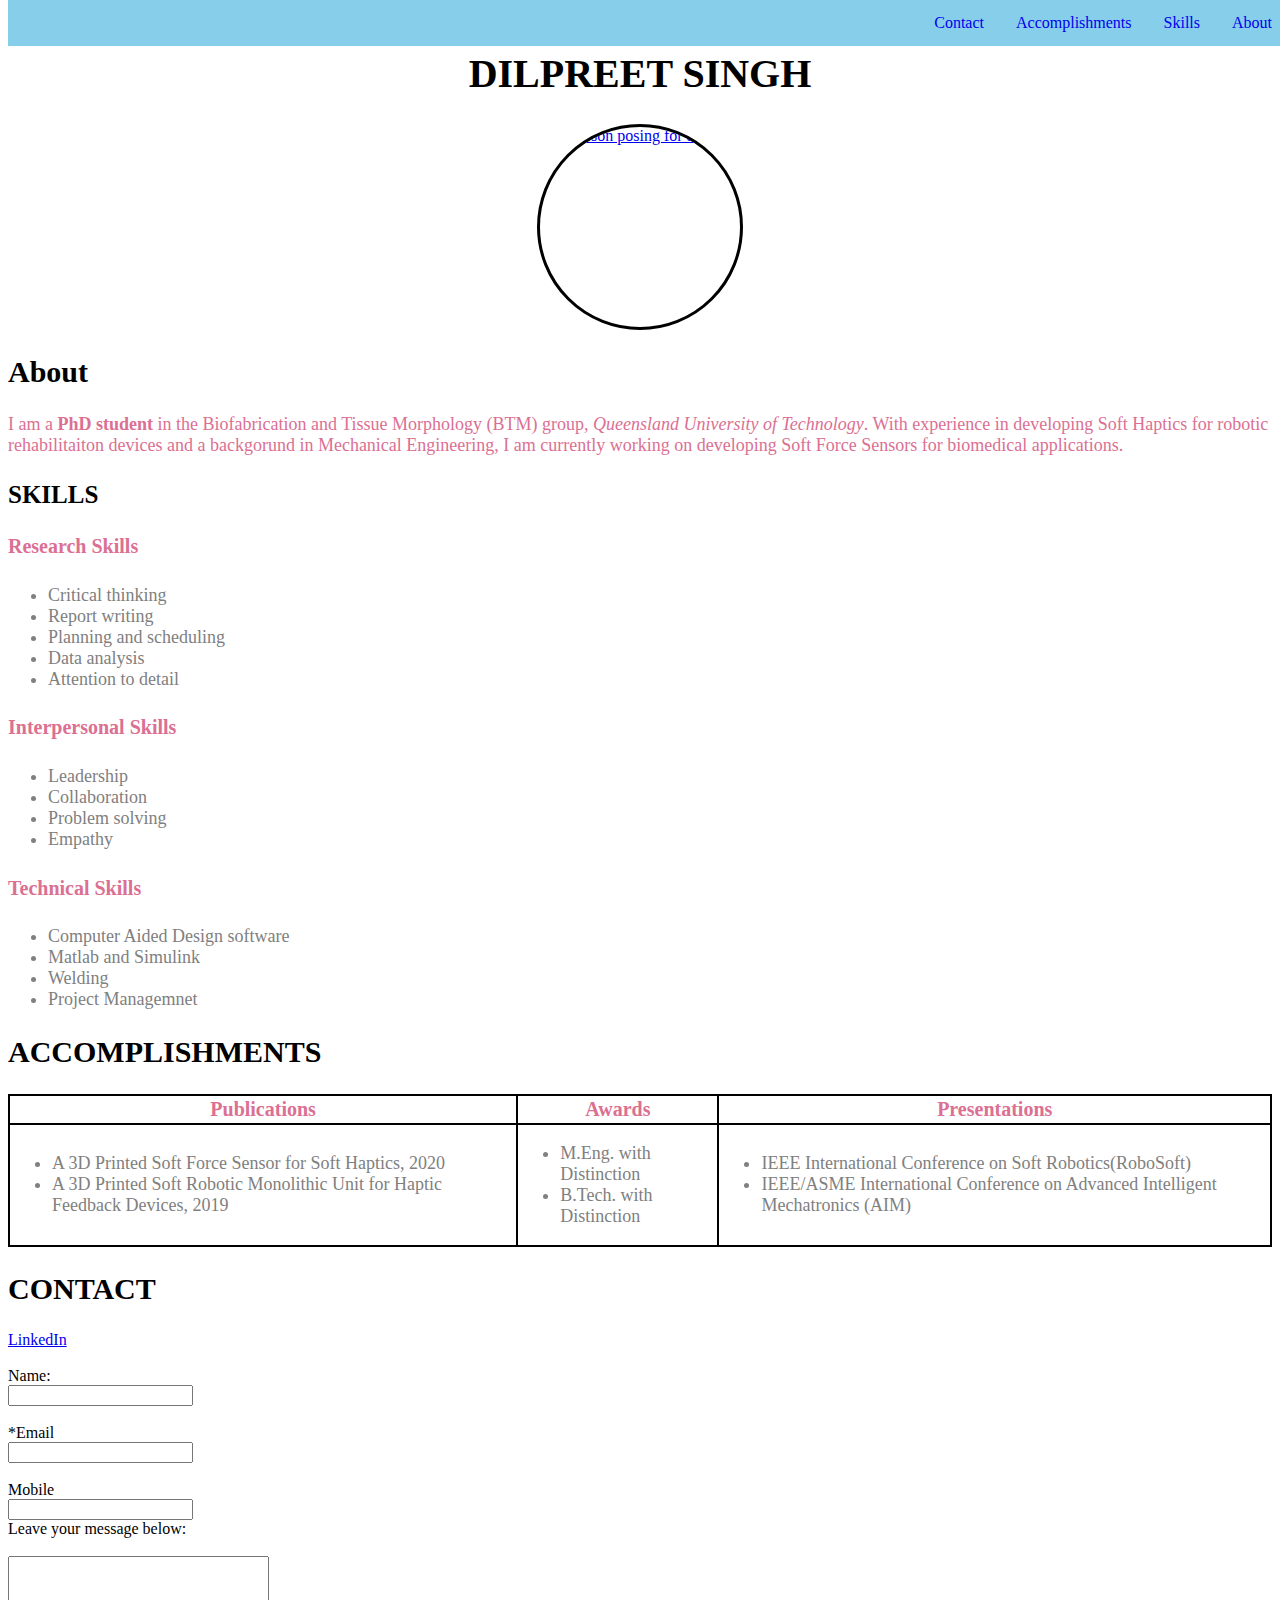
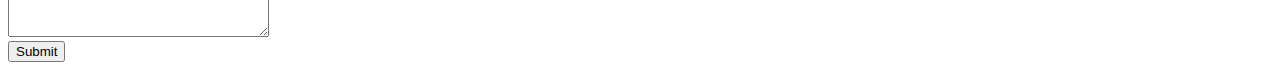
==== index.html @ 27e7a164 "Add files via upload" ====
<!DOCTYPE html>
<html>
    <head>
        <link rel="stylesheet" href="https://cdnjs.cloudflare.com/ajax/libs/font-awesome/4.7.0/css/font-awesome.min.css">
        <meta name="viewport" content="width=device-width, user-scalable=no">
        <link href="./style.css" type="text/css" rel="stylesheet">
        <title>
    
         Dilpreet Singh's Portfolio
    
        </title>
    </head>
    <body>
        <nav class="topnav" id= "portfolioTopnav">
            <!--ul-->
                <!--li--><a href="#About">About</a><!--/li-->
                <!--li--><a href="#Skills">Skills</a><!--/li-->
                <!--li--><a href="#Accomplishments">Accomplishments</a><!--/li--> 
                <!--li--><a href="#Contact">Contact</a><!--/li-->
                <a href="javascript:void(0);" class="icon" onclick="openMenu()"><i class="fa fa-bars"></i></a>
            <!--/ul-->
        </nav>
        <main>
        <header>
            <h1 class="headline">Dilpreet Singh</h1>
        </header>
        <figure>
            <a href="https://research.qut.edu.au/biofabrication/team/dilpreet-singh/" target="_blank">
            <img src = "DS-Headshot_Image.jpg" width="200" height="200" alt="A person posing for a photo."/>
                <!--figcaption class="fig">Dilpreet Singh</figcaption--->
            </a>
        </figure>
        <!--About section-->
        <div id="Aboutsection">
            <h2  class="heading" id = "About">About</h2>
                <p>I am a <strong>PhD student</strong> in the Biofabrication and Tissue Morphology (BTM) group, <em>Queensland University of Technology</em>. With experience in developing Soft Haptics for robotic rehabilitaiton devices and a backgorund in Mechanical Engineering, I am currently working on developing Soft Force Sensors for biomedical applications.</p>
                
        </div>
        <!--Skills section-->
        <div id="Skillssection">
            <h3 id="Skills">Skills</h3>
                <h4 class="headskill1">Research Skills</h4>
                    <ul class="list1">
                        <li>Critical thinking</li>
                        <li>Report writing</li>
                        <li>Planning and scheduling</li>
                        <li>Data analysis</li>
                        <li>Attention to detail</li>
                    </ul>
                <h4 class="headskill2"> Interpersonal Skills</h4>
                    <ul class="list2">
                        <li>Leadership</li>
                        <li>Collaboration</li>
                        <li>Problem solving</li>
                        <li>Empathy</li>
                    </ul>     
                <h4 class="headskill3">Technical Skills</h4>
                    <ul class="list3">
                        <li>Computer Aided Design software</li>
                        <li>Matlab and Simulink</li>
                        <li>Welding</li>
                        <li>Project Managemnet</li>
                    </ul>
        </div>
        <!--Accomplishments section-->
        <div id="Accomplishmentssection">    
            <h2 id="Accomplishments">Accomplishments</h2>
                <table>
                    <tr>
                        <th class="columns1" scope="col">Publications</th>
                        <th class="columns2" scope="col">Awards</th>
                        <th class="columns3" scope="Presentations">Presentations</th>
                    </tr>
                    <tr>
                        <td scope="col">
                            <ul class="list4">
                                <li> A 3D Printed Soft Force Sensor for Soft Haptics, 2020</li>
                                <li>A 3D Printed Soft Robotic Monolithic Unit for Haptic Feedback Devices, 2019</li>
                            </ul>
                        </td>
                        <td scope="col">
                            <ul class="list5">
                                <li> M.Eng. with Distinction</li>
                                <li>B.Tech. with Distinction</li>
                            </ul>
                        </td>
                        <td scope="col">
                            <ul class="list6">
                                <li> IEEE International Conference on Soft Robotics(RoboSoft)</li>
                                <li>IEEE/ASME International Conference on Advanced Intelligent Mechatronics (AIM)</li>
                            </ul>
                        </td>
                    </tr>  
                </table>
        </div>
        <!--Contact section-->
        <div  id="Contactsection">
            <h2 class="contactform" id="Contact">Contact</h2>
                <a href="https://www.linkedin.com/in/dilpreet-singh-19942019/" target="_blank">LinkedIn</a>
                    <br><br>
        <form>
            <label for="name"> Name: </label>
                <br>
                    <input type="text" name="name" id="name" required>
                      <br>
                      <br>
            <label for="email">*Email</label>
                <br>
                    <input type="text" name="email" id="email" required pattern="[a-z0-9._%+-]+@[a-z0-9.-]+\.[a-z]{2,}$">
                      <br>
                      <br>
            <label for="mobile">Mobile</label> 
                <br>
                    <input type="number" name="mobile" id="mobile" optional pattern="[0-9]">
                      <br>
            <label for="message">Leave your message below:</label>
                <br>
                <br>
                    <textarea id="message" name="message" rows="5" cols="30" required></textarea>
                      <br>
                        <input type="submit">
        </form>
        </div>
    </main>
    <script src="./nav.js"></script>
    </body>
</html>
---- style.css ----
h1 {
    color: blue
}
.uppercase {
    text-transform: uppercase;
}
#About {
    font-family: cursive;
    text-transform: capitalize;
}
h1 {
    color: black;
    font-size: 40px;
    text-transform: uppercase;
    font-family: cursive;
    text-align: center;
}
.headline {
    color: black
}
.contactform{
    text-transform: uppercase;
    font-family: Arial;
    font-size: 30px;
    font-family: cursive;
}
.list1 li, .list2 li, .list3 li, .list4 li, .list5 li, .list6 li {
    font-family: Arial;
    font-size: 18px;
    font-family: cursive;
    color:grey
}
.columns1, .columns2, .columns3 {
    font-family: Arial;
    font-size: 20px;
    font-family: cursive;
    color: palevioletred

}
h2 {
    text-transform: uppercase;
    font-family: Arial;
    font-size: 30px;
    font-family: cursive;
}
h3{
    text-transform: uppercase;
    font-family: Arial;
    font-size: 25px;
    font-family: cursive;
}
.headskill1, .headskill2, .headskill3 {
    font-family: Arial;
    font-size: 20px;
    font-family: cursive;
    color:palevioletred
}

p{
    font-family: Arial;
    font-size: 18px;
    font-family: cursive;
    color: palevioletred ;
 /*   height :  70px ;   
    width :  00px ;  */ 
    
}
img {
    border-radius: 100%; 
    border-style: solid;
    border-color: black;  
    display: block;
    margin-left: auto;
    margin-right: auto;
}
/*.fig{
    text-align: center;
    font-family: Arial;
    font-size: 16px;
    font-family: cursive;
    color: violet ;
    
}*/
table, th, td {

 border: 2px solid black;
 padding: 2px; 
 border-collapse: collapse;
}
/* Style the top navigation */
.topnav {
    position: fixed;
    top: 0;
    width:100%;
    background-color: skyblue;
}
/* Style the links inside the navigation bar */
.topnav a {
    float: right;
    display: block;
    text-align: center;
    padding: 14px 16px;
    text-decoration: none;
}
main{
    margin-top: 20px;
}
header{
    margin-top: 50px;
}
.topnav .icon {

    display: none;
}
      /* When the screen is less than 600 pixels wide, hide all links. Show the iconthat should open and close the nav (.icon) */
      
      @media only screen and (max-width: 600px) {
      
        .topnav a {display: none;}
      
        .topnav a.icon {
      
          float: right;
      
          display: block;
      
        }
      
      }      
      /* The "responsive" class is added to the topnav with JavaScript when the use clicks on the icon. This class makes the topnav look good on small screens (display the links vertically instead of horizontally) */

      @media only screen and (max-width: 600px) {
        .topnav.responsive {
          position: fixed;
      }
        .topnav.responsive a.icon {
      
          position: absolute;
      
          right: 0;
      
          top: 0;
      
        }
      
       
      
        .topnav.responsive a {
      
          float: none;
      
          display: block;
      
          text-align: left;
      
        }
      
      }
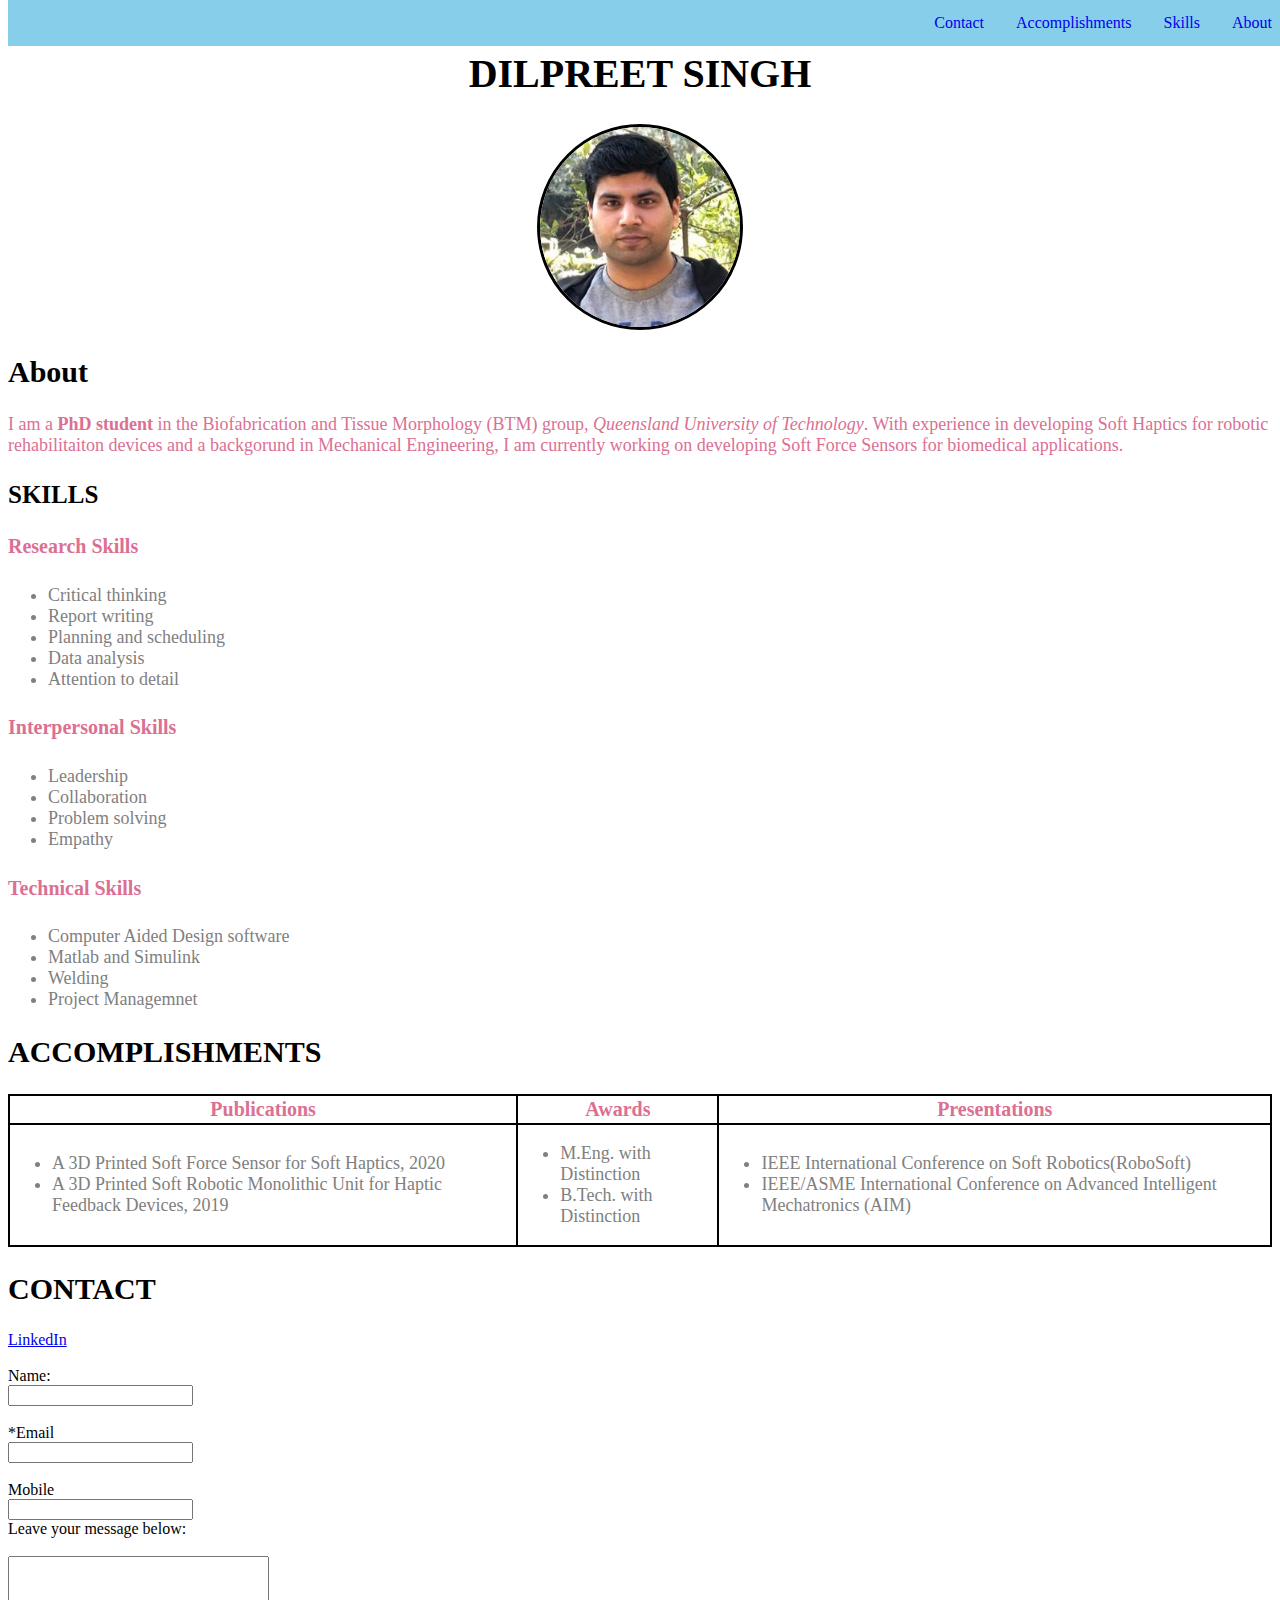
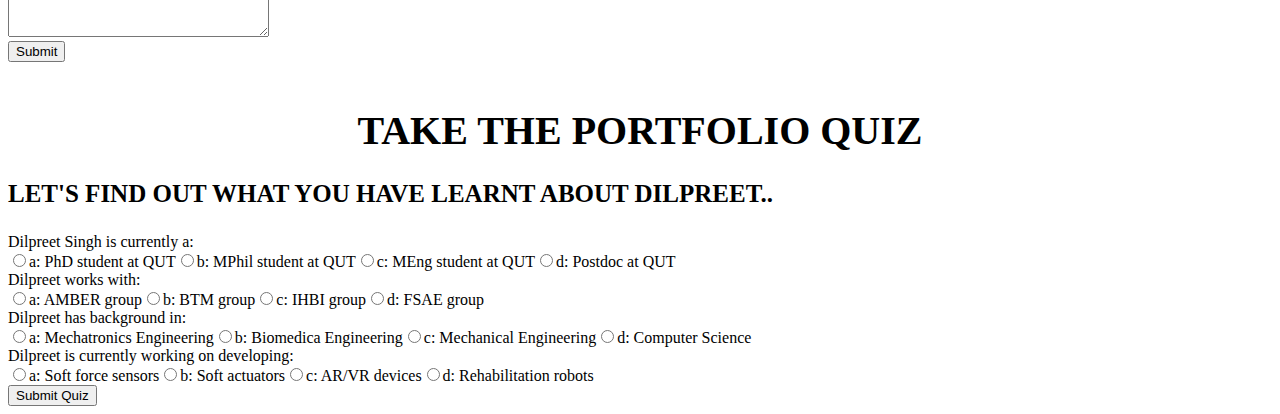
==== commit 39e87408: "Quiz Added" ====
--- a/index.html
+++ b/index.html
@@ -26,7 +26,7 @@
         </header>
         <figure>
             <a href="https://research.qut.edu.au/biofabrication/team/dilpreet-singh/" target="_blank">
-            <img src = "DS-Headshot_Image.jpg" width="200" height="200" alt="A person posing for a photo."/>
+            <img src = "ds-headshot_image.jpg" width="200" height="200" alt="A person posing for a photo."/>
                 <!--figcaption class="fig">Dilpreet Singh</figcaption--->
             </a>
         </figure>
@@ -98,7 +98,7 @@
             <h2 class="contactform" id="Contact">Contact</h2>
                 <a href="https://www.linkedin.com/in/dilpreet-singh-19942019/" target="_blank">LinkedIn</a>
                     <br><br>
-        <form>
+        <form id="contactform"action="https://formspree.io/f/xbjqlopa" method="POST">
             <label for="name"> Name: </label>
                 <br>
                     <input type="text" name="name" id="name" required>
@@ -123,5 +123,14 @@
         </div>
     </main>
     <script src="./nav.js"></script>
+    <div  id="quizsection">
+        <br>
+        <h1>Take the portfolio quiz</h1>   
+        <h3>Let's find out what you have learnt about Dilpreet..</h3>
+                    <div id="quiz"></div>
+                    <button id="submit">Submit Quiz</button>
+                    <div id="results"></div>
+        <script src="./quiz.js"></script>
+         </div>
     </body>
-</html>+</html>
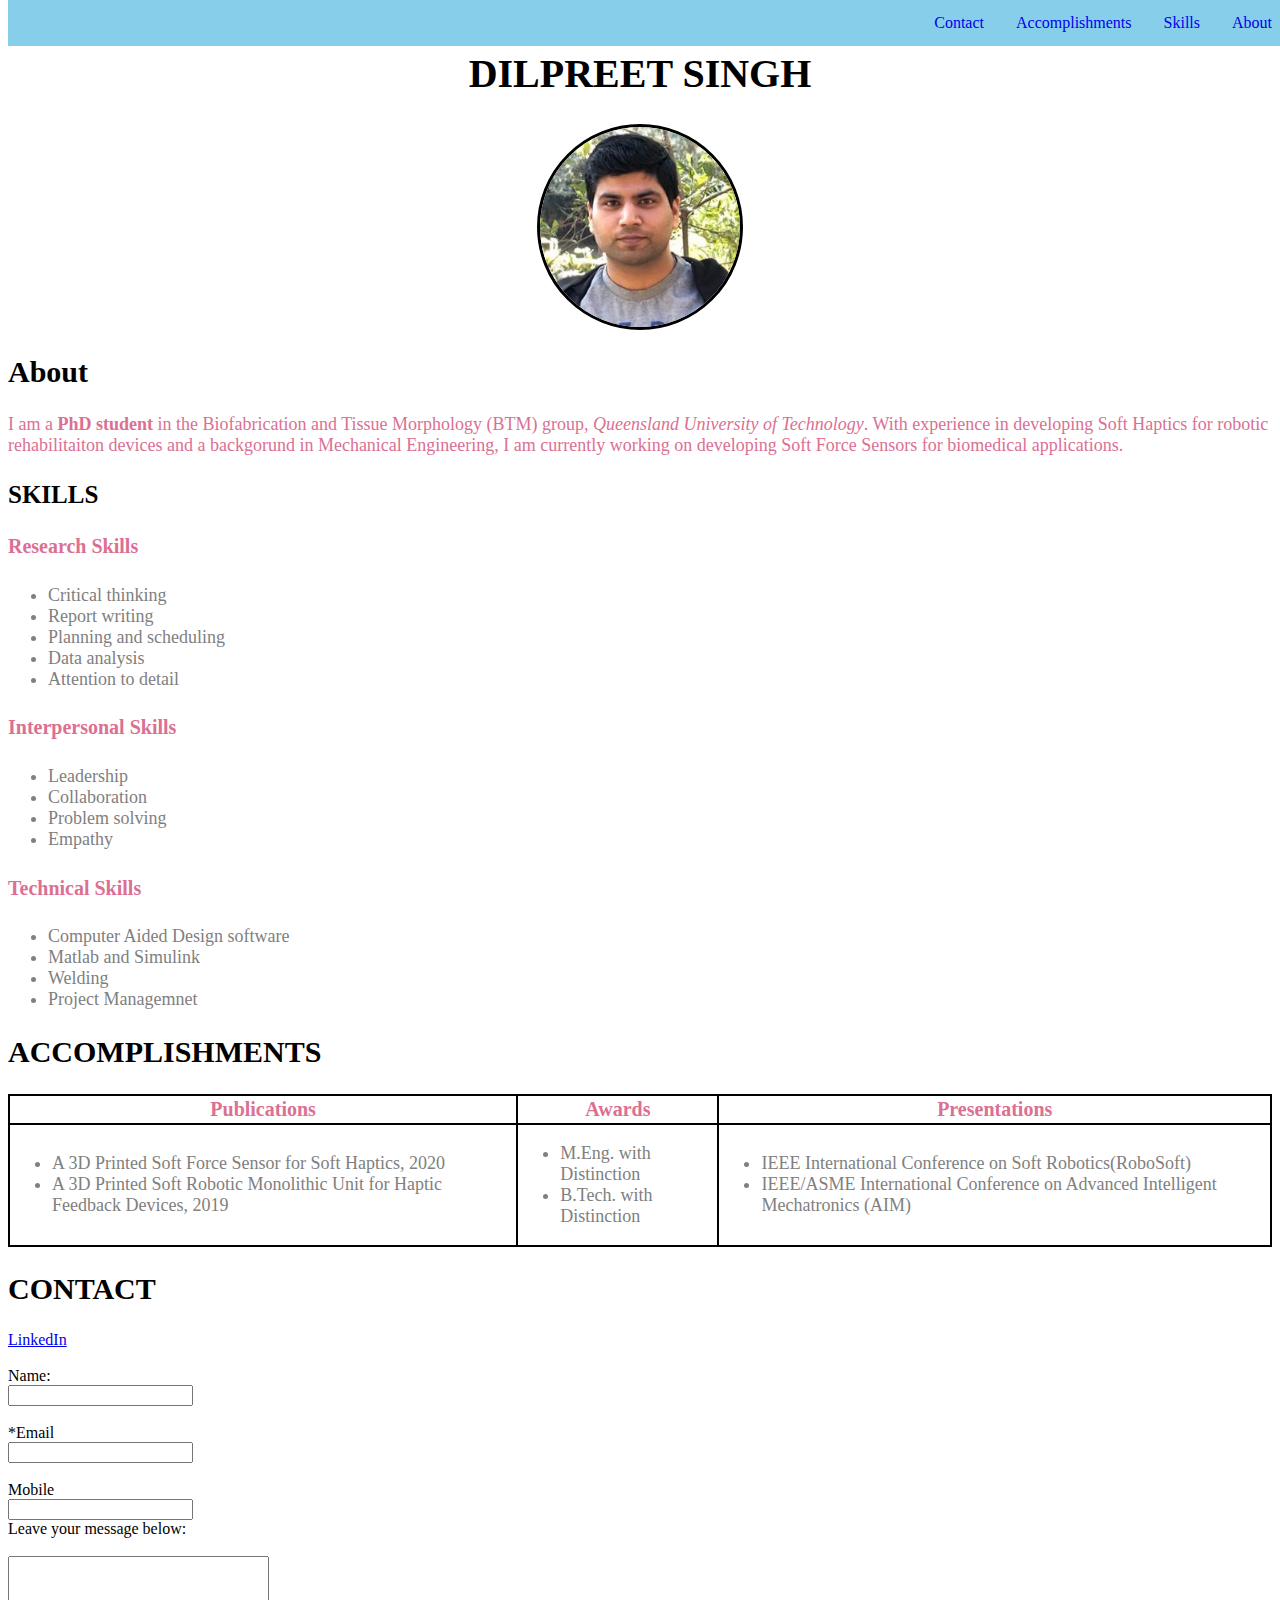
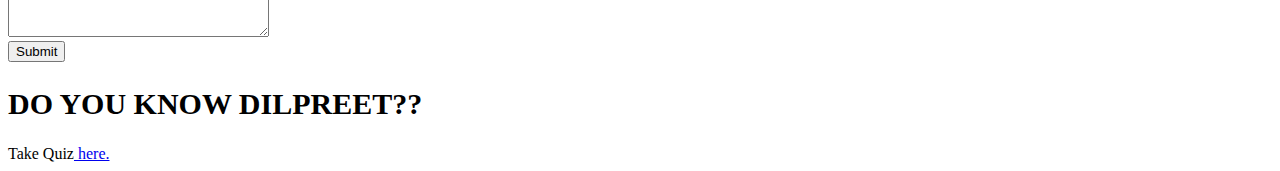
==== commit b15aeb05: "Update index.html" ====
--- a/index.html
+++ b/index.html
@@ -121,16 +121,11 @@
                         <input type="submit">
         </form>
         </div>
+            <div id="quizsection">
+            <h2 class="quizform" id="Quiz">Do you know Dilpreet??</h2>
+            Take Quiz<a href="./quiz.html" target="_blank"> here.</a>  
+        </div> 
     </main>
     <script src="./nav.js"></script>
-    <div  id="quizsection">
-        <br>
-        <h1>Take the portfolio quiz</h1>   
-        <h3>Let's find out what you have learnt about Dilpreet..</h3>
-                    <div id="quiz"></div>
-                    <button id="submit">Submit Quiz</button>
-                    <div id="results"></div>
-        <script src="./quiz.js"></script>
-         </div>
     </body>
 </html>
